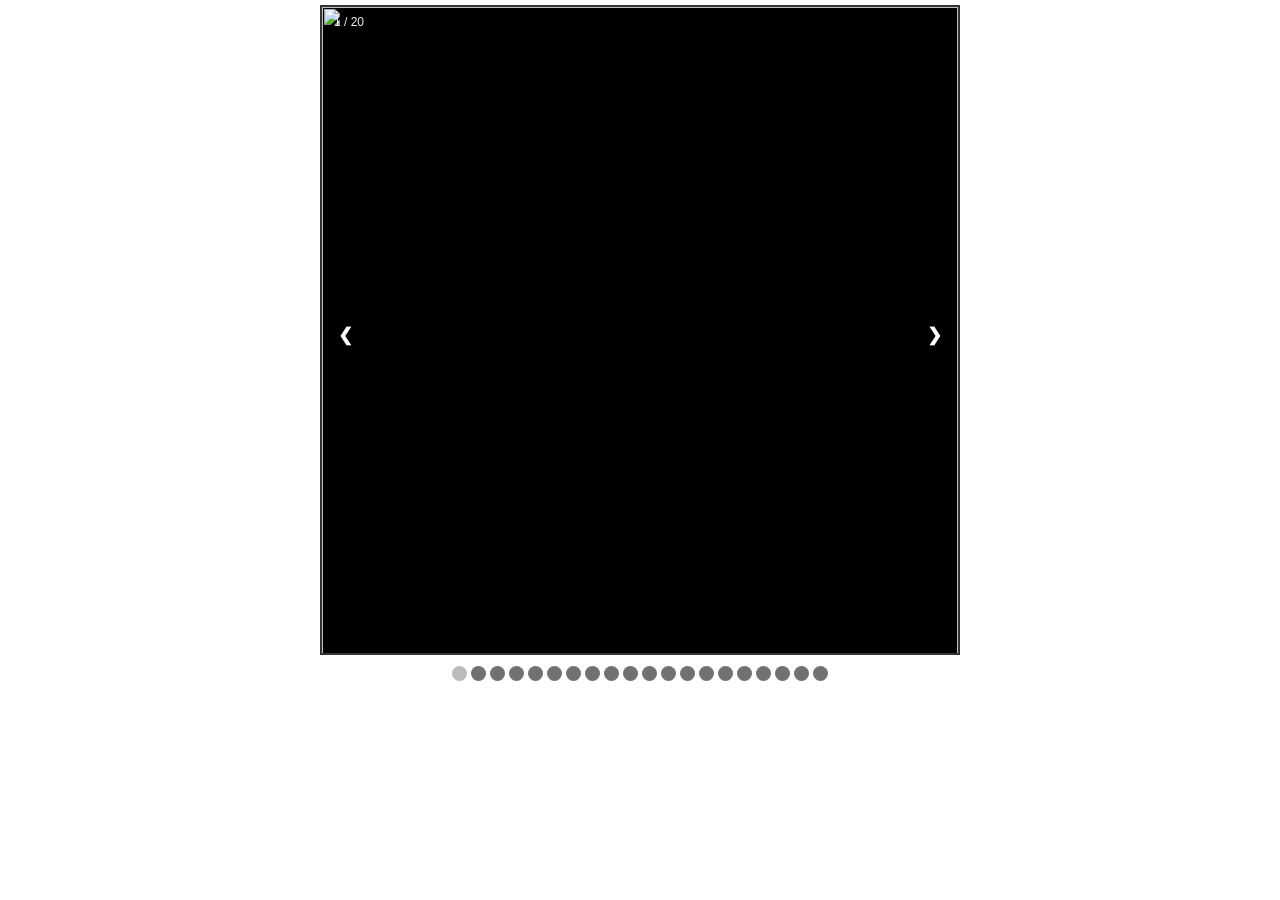
==== gallery.html @ d69734c9 "Add files via upload" ====
<!DOCTYPE html>
<html lang="fi">

<head>
    <meta charset="UTF-8">
    <title>Kuvagalleria</title>
    <link rel="stylesheet" href="myspace.css">
</head>

<body>

    <!-- Slideshow container -->
    <div class="slideshow-container" id="slideshow-inner">
        <!-- Images will be generated here by JavaScript -->

        <!-- Next and previous buttons -->
        <a class="prev" onclick="plusSlides(-1)">&#10094;</a>
        <a class="next" onclick="plusSlides(1)">&#10095;</a>
    </div>
    <br>

    <!-- The dots container -->
    <div style="text-align:center" id="dot-container">
        <!-- Dots will be generated here by JavaScript -->
    </div>

    <script>
        let slideIndex = 1;

        const slideshowInner = document.getElementById('slideshow-inner');
        const dotContainer = document.getElementById('dot-container');
        const totalImages = 20;

        // 1. Clear existing content to avoid duplicates
        dotContainer.innerHTML = '';

        // 2. Loop forward from 1 to 20
        for (let i = 1; i <= totalImages; i++) {
            // Create Slide HTML
            const slideHtml = `
        <div class="mySlides fade">
            <div class="numbertext">${i} / ${totalImages}</div>
            <img src="gallery/${i}.jpeg" style="width: 100%;">
        </div>`;

            // 'beforeend' ensures 1 is first, 2 is second, etc.
            slideshowInner.insertAdjacentHTML('beforeend', slideHtml);

            // Create Dot HTML
            const dotHtml = `<span class="dot" onclick="currentSlide(${i})"></span>`;
            dotContainer.innerHTML += dotHtml;
        }

        // 3. Move the navigation buttons to the END of the container 
        // so they sit on top of the images
        const prevBtn = document.querySelector('.prev');
        const nextBtn = document.querySelector('.next');
        slideshowInner.appendChild(prevBtn);
        slideshowInner.appendChild(nextBtn);

        // 4. Initialize the display
        showSlides(slideIndex);

        // --- Standard Functions (No changes needed here) ---
        function plusSlides(n) {
            showSlides(slideIndex += n);
        }
        function currentSlide(n) {
            showSlides(slideIndex = n);
        }
        function showSlides(n) {
            let i;
            let slides = document.getElementsByClassName("mySlides");
            let dots = document.getElementsByClassName("dot");
            if (n > slides.length) { slideIndex = 1 }
            if (n < 1) { slideIndex = slides.length }
            for (i = 0; i < slides.length; i++) {
                slides[i].style.display = "none";
            }
            for (i = 0; i < dots.length; i++) {
                dots[i].className = dots[i].className.replace(" active", "");
            }
            slides[slideIndex - 1].style.display = "block";
            dots[slideIndex - 1].className += " active";
        }
    </script>

</body>

</html>
---- myspace.css ----
/* --- PERUSASETUKSET --- */
body {
	width: 100%;
	margin: auto;
	padding: 0;
	background-image: url('https://www.yofee.com/cdn/shop/files/AbstractGraffitiBackground4.jpg?v=1743639520');
	background-size: cover;
	background-position: center;
	background-attachment: fixed;
	font-family: sans-serif;
	font-size: 14px;
}

a {
	font-weight: bold;
	text-decoration: none;
	color: #1559BB;
	transition: 0.2s ease all;
}

a:hover {
	color: #FFCE95;
}

.container {
	background: #fff;
	width: 95%;
	max-width: 960px;
	margin: auto;
}

/* --- HEADER & NAV --- */
header {
	position: relative;
	background: #000000;
	padding: 10px;
	display: grid;
}

.search {
	justify-content: space-between;
	grid-row: 1;
	grid-column: 2/4;
	text-align: right;
	font-size: 8px;
	color: #fff;
	line-height: 0;
}

header button#menuToggle {
	z-index: 1000;
	position: absolute;
	top: 6px;
	left: 0px;
	background: transparent;
	outline: 0;
	border: 0;
	display: none;
}

header button#menuToggle svg {
	fill: #fff;
	width: 40px;
	height: 40px;
}

.nav {
	grid-column: 1/4;
	grid-row: 3;
	margin: 15px 0 0 0;
	display: flex;
}

.nav div {
	padding: 3px 10px;
	color: #fff;
}

.nav div a {
	color: #fff;
	font-weight: normal;
}

.nav div a:hover {
	color: #FFCE95;
}

/* --- MAIN LAYOUT --- */
.main {
	display: grid;
	grid-template-columns: 44% 54%;
	margin-top: 30px;
}

.left {
	grid-column: 1;
	padding: 0 30px;
}

.profile {
	display: grid;
	grid-gap: 1em;
	align-items: center;
}

.profile .profilePicture {
	grid-column: 1/2;
	text-align: center;
	margin: auto;
}

.profile .profileInfo {
	grid-column: 2/4;
}

.profile .profileInfo p {
	line-height: 4px;
	font-size: 13px;
}

.onlineNow {
	position: relative;
	margin-left: 20px;
	padding: 15px 0;
	color: green;
	font-weight: bold;
	font-size: 12px;
}

.onlineNow:before {
	content: '';
	position: absolute;
	top: 7px;
	left: -25px;
	display: block;
	height: 20px;
	width: 20px;
	background: url('images/online.gif');
	background-size: cover;
}

.tagline {
	display: block;
	margin: 10px 0 25px 0;
}

.contact {
	border: 1px solid #ccc;
}

.contact h3,
.userDetails h3 {
	background: #92969a;
	color: #fff;
	font-size: 13px;
	font-weight: bold;
	padding: 5px 10px;
	margin: 0px;
	border-bottom: 1px solid #ccc;
}

.userDetails th {
    padding: 2px;
    font-size: 12px;
}

.userDetails th:first-child {
    background:#92969a;
    color: #000000;
    width: 250px;
}

.userDetails th:last-child {
    background: #92969a;
    width: 250px;
    font-weight: normal;
}

.contactNav ul {
	margin: 0;
	list-style: none;
	display: inline-block;
}

.contactNav ul li {
	position: relative;
	padding: 5px 8px;
}

.contactNav ul li a {
	font-size: 12px;
}

.contactNav ul li svg {
	position: absolute;
	top: 6px;
	left: -20px;
	display: block;
	height: 15px;
	width: 15px;
	fill: #ccc;
}

.contactNav ul li:hover a,
.contactNav ul li:hover svg {
	color: #FFCE95;
	fill: #FFCE95;
}

/* --- MUSIIKKISOITIN --- */
.musicPlayer {
	position: relative;
	border: 1px solid #333;
	background: linear-gradient(#eee, #ccc);
	padding: 5px;
	margin-bottom: 20px;
	height: 50px;
}

.musicPlayer button {
	position: absolute;
	top: 5px;
	left: 5px;
	border-radius: 100%;
	height: 40px;
	width: 40px;
	background: #eee;
	cursor: pointer;
}

.musicPlayer .songName {
	position: absolute;
	right: 14px;
	top: 13px;
	background: #333;
	color: #fff;
	border-radius: 5px;
	display: inline-block;
	width: 80%;
	margin-top: -5px;
}

/* --- OIKEA SARAKE & TOP 8 --- */
.right {
	grid-column: 2;
}

.right .network {
    text-align: center;
    padding: 20px 10px;
    border: 1px solid #000;
    font-size: 18px;
    font-weight: bold;
}

.right h3 {
    display: block;
    background: #92969a;
    color: #000000;
    padding: 2px 10px;
    font-size: 14px;
}

.right .blurb h4 {
    color: #000000;
    margin: 0;
    padding: 0;
}

.right .blurb p {
    padding: 0;
    margin: 0 0 20px 0;
}

.top8 {
	display: grid;
	grid-template-columns: auto auto auto auto;
	grid-gap: 10px;
	margin-bottom: 30px;
	justify-content: space-around;
}

.top8 div img {
	display: block;
	height: 80px;
	width: 80px;
	margin: auto;
	border-radius: 5px;
}

/* --- MOBIILI-REDAKTIO (Media Queries) --- */
@media screen and (max-width: 732px) {
	.main {
		grid-template-columns: 100%;
	}

	.left,
	.right {
		grid-column: 1/4;
		padding: 10px;
	}

	#menuToggle {
		display: block !important;
	}

	.nav {
		flex-direction: column;
		height: 0;
		overflow: hidden;
	}
}

/* --- GALLERIA (KORJATTU) --- */
.gallery-container {
	display: flex;
	flex-wrap: wrap;
	gap: 15px;
	justify-content: center;
	padding: 20px;
	border-top: 1px solid #ccc;
	/* Erottelee gallerian muusta sisällöstä */
}

.gallery-item {
	flex: 0 0 auto;
	width: 250px;
	/* Säädä tästä kuvien leveyttä */
}

.gallery-item img {
	width: 100%;
	height: 250px;
	/* Pakottaa kaikki kuvat saman korkuisiksi neliöiksi */
	display: block;
	object-fit: cover;
	/* Leikkaa kuvat siististi ilman venytystä */
	border-radius: 8px;
	box-shadow: 0 4px 8px rgba(0, 0, 0, 0.1);
	transition: transform 0.3s ease, box-shadow 0.3s ease;
}

.gallery-item img:hover {
	transform: scale(1.05);
	/* Suurenee hieman päälle vietäessä */
	box-shadow: 0 8px 16px rgba(0, 0, 0, 0.2);
	cursor: pointer;
}

* {
	box-sizing: border-box
}

/* Modified Slideshow container */
.slideshow-container {
	max-width: 50%;
	max-height: 650px;
	position: relative;
	margin: 5px auto;
	margin-bottom: -5px;
	overflow: hidden;
	border: 2px solid #333;
	background: #000;
}

/* Force images to fit the container without distortion */
.mySlides img {
	width: 100%;
	height: 650px;
	object-fit: contain;
}

/* Next & previous buttons */
.prev,
.next {
	cursor: pointer;
	position: absolute;
	top: 50%;
	width: auto;
	margin-top: -22px;
	padding: 16px;
	color: white;
	font-weight: bold;
	font-size: 18px;
	transition: 0.6s ease;
	border-radius: 0 3px 3px 0;
	user-select: none;
}

/* Position the "next button" to the right */
.next {
	right: 0;
	border-radius: 3px 0 0 3px;
}

/* On hover, add a black background color with a little bit see-through */
.prev:hover,
.next:hover {
	background-color: rgba(0, 0, 0, 0.8);
}

/* Caption text */
.text {
	color: #f2f2f2;
	font-size: 15px;
	padding: 8px 12px;
	position: absolute;
	bottom: 8px;
	width: 100%;
	text-align: center;
}

/* Number text (1/3 etc) */
.numbertext {
	color: #f2f2f2;
	font-size: 12px;
	padding: 8px 12px;
	position: absolute;
	top: 0;
}

/* The dots/bullets/indicators */
.dot {
	cursor: pointer;
	height: 15px;
	width: 15px;
	margin: 0 2px;
	background-color: #717171;
	border-radius: 50%;
	display: inline-block;
	transition: background-color 0.6s ease;
}

.active,
.dot:hover {
	background-color: #bbb;
}

/* Fading animation */
.fade {
	animation-name: fade;
	animation-duration: 1.5s;
}

@keyframes fade {
	from {
		opacity: .4
	}

	to {
		opacity: 1
	}
}
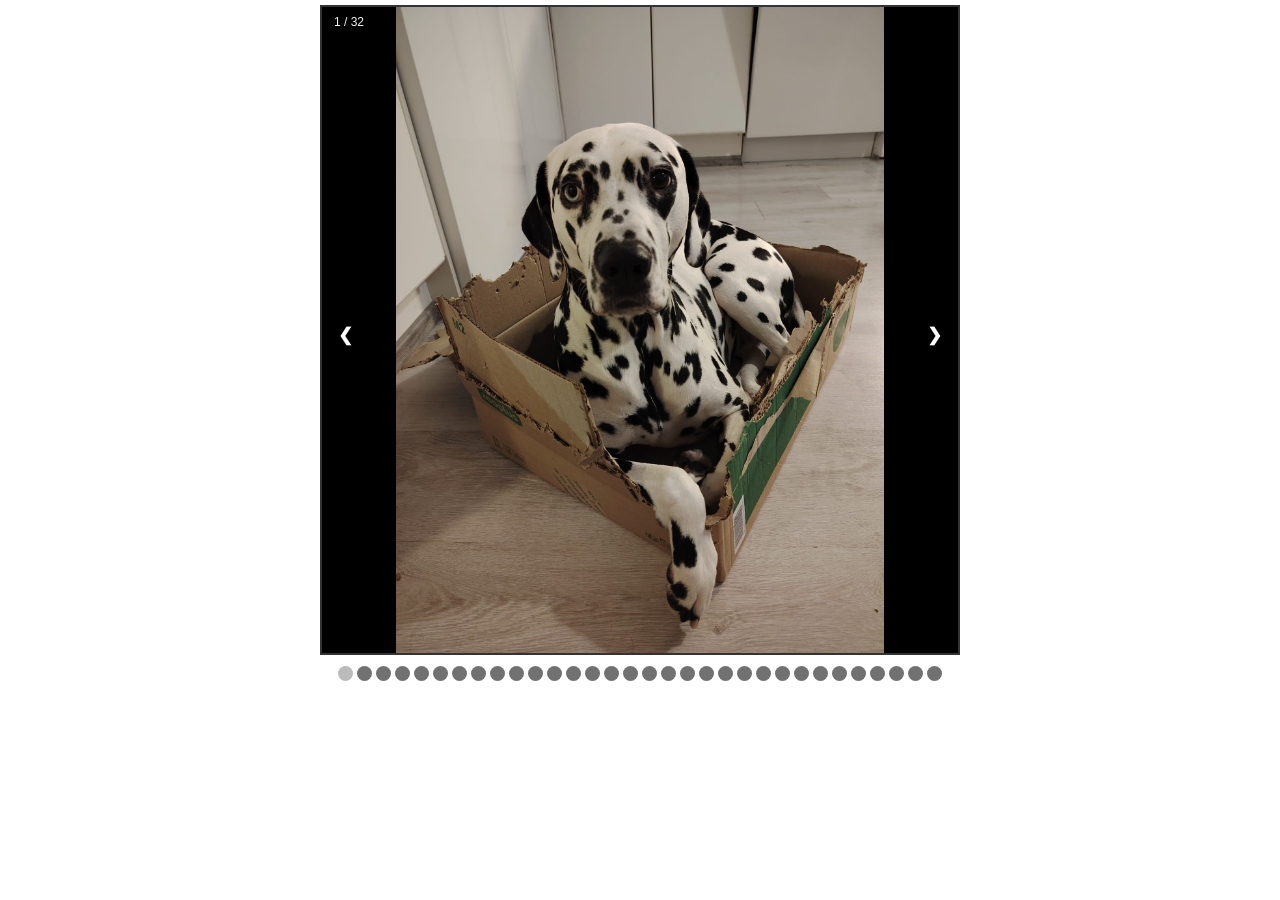
==== commit a61d7f06: "Update gallery.html" ====
--- a/gallery.html
+++ b/gallery.html
@@ -29,7 +29,7 @@
 
         const slideshowInner = document.getElementById('slideshow-inner');
         const dotContainer = document.getElementById('dot-container');
-        const totalImages = 20;
+        const totalImages = 32;
 
         // 1. Clear existing content to avoid duplicates
         dotContainer.innerHTML = '';
--- a/myspace.css
+++ b/myspace.css
@@ -160,20 +160,20 @@
 }
 
 .userDetails th {
-    padding: 2px;
-    font-size: 12px;
+	padding: 2px;
+	font-size: 12px;
 }
 
 .userDetails th:first-child {
-    background:#92969a;
-    color: #000000;
-    width: 250px;
+	background: #92969a;
+	color: #000000;
+	width: 250px;
 }
 
 .userDetails th:last-child {
-    background: #92969a;
-    width: 250px;
-    font-weight: normal;
+	background: #92969a;
+	width: 250px;
+	font-weight: normal;
 }
 
 .contactNav ul {
@@ -246,30 +246,30 @@
 }
 
 .right .network {
-    text-align: center;
-    padding: 20px 10px;
-    border: 1px solid #000;
-    font-size: 18px;
-    font-weight: bold;
+	text-align: center;
+	padding: 20px 10px;
+	border: 1px solid #000;
+	font-size: 18px;
+	font-weight: bold;
 }
 
 .right h3 {
-    display: block;
-    background: #92969a;
-    color: #000000;
-    padding: 2px 10px;
-    font-size: 14px;
+	display: block;
+	background: #92969a;
+	color: #000000;
+	padding: 2px 10px;
+	font-size: 14px;
 }
 
 .right .blurb h4 {
-    color: #000000;
-    margin: 0;
-    padding: 0;
+	color: #000000;
+	margin: 0;
+	padding: 0;
 }
 
 .right .blurb p {
-    padding: 0;
-    margin: 0 0 20px 0;
+	padding: 0;
+	margin: 0 0 20px 0;
 }
 
 .top8 {
@@ -450,4 +450,54 @@
 	to {
 		opacity: 1
 	}
+}
+
+.gallery-container {
+	display: flex;
+	gap: 15px;
+	flex-wrap: wrap;
+}
+
+.gallery-item img {
+	width: 200px;
+	cursor: pointer;
+	border-radius: 10px;
+	transition: transform 0.3s;
+}
+
+.gallery-item img:hover {
+	transform: scale(1.05);
+}
+
+/* Modal background */
+.modal {
+	display: none;
+	position: fixed;
+	z-index: 1000;
+	padding-top: 50px;
+	left: 0;
+	top: 0;
+	width: 100%;
+	height: 100%;
+	overflow: auto;
+	background-color: rgba(0, 0, 0, 0.9);
+}
+
+/* Big image */
+.modal-content {
+	display: block;
+	margin: auto;
+	max-width: 90%;
+	max-height: 85vh;
+	border-radius: 10px;
+}
+
+/* Close button */
+.close {
+	position: absolute;
+	top: 20px;
+	right: 40px;
+	color: white;
+	font-size: 40px;
+	cursor: pointer;
 }
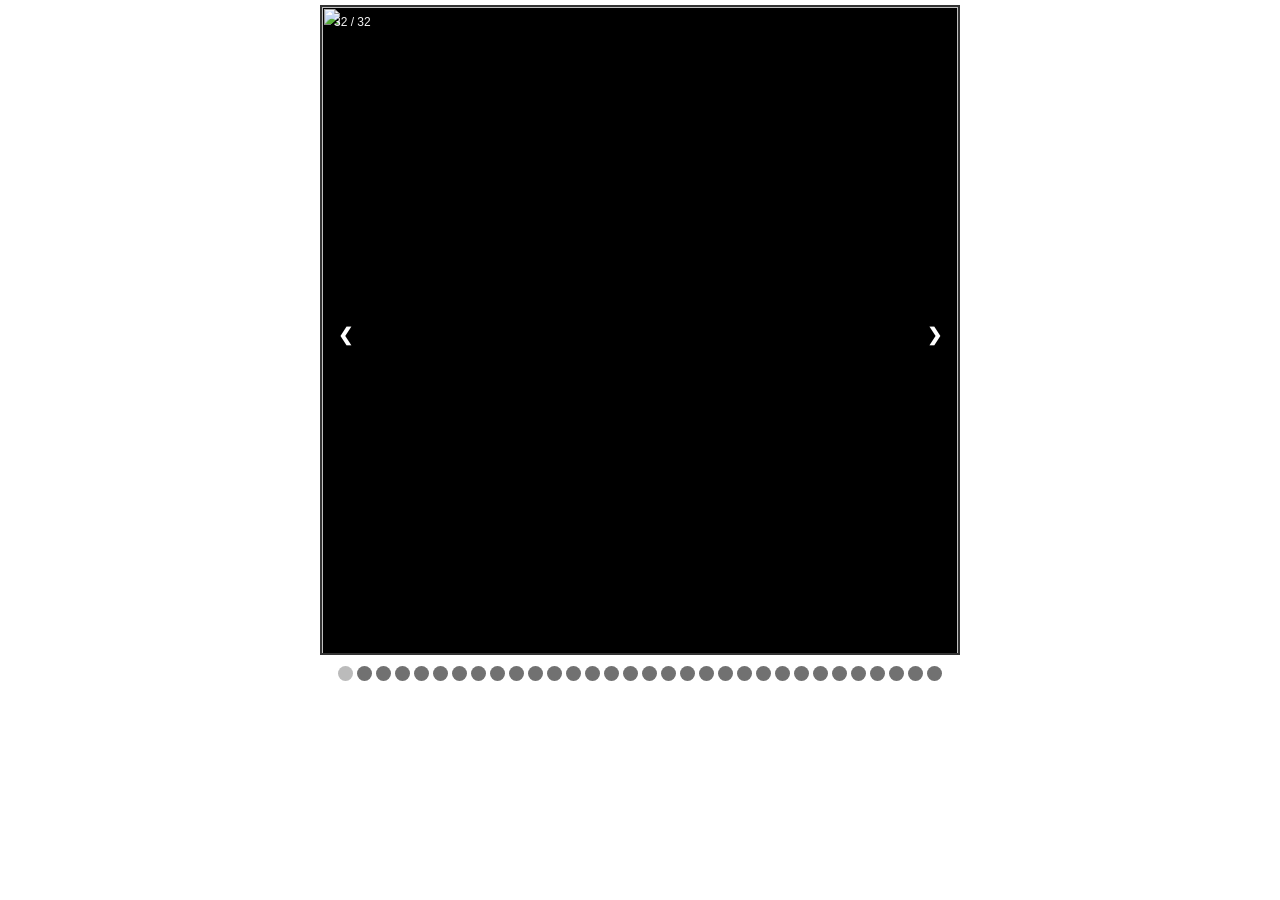
==== commit 5d94b125: "Update gallery.html" ====
--- a/gallery.html
+++ b/gallery.html
@@ -11,9 +11,10 @@
 
     <!-- Slideshow container -->
     <div class="slideshow-container" id="slideshow-inner">
-        <!-- Images will be generated here by JavaScript -->
-
-        <!-- Next and previous buttons -->
+        <!-- Kuvat generoidaan tänne JavaScriptillä -->
+        
+        <!-- Painikkeet pidetään täällä valmiina, ne jäävät automaattisesti 
+             JS:llä luotujen kuvien jälkeen/päälle -->
         <a class="prev" onclick="plusSlides(-1)">&#10094;</a>
         <a class="next" onclick="plusSlides(1)">&#10095;</a>
     </div>
@@ -21,7 +22,7 @@
 
     <!-- The dots container -->
     <div style="text-align:center" id="dot-container">
-        <!-- Dots will be generated here by JavaScript -->
+        <!-- Pisteet generoidaan tänne JavaScriptillä -->
     </div>
 
     <script>
@@ -31,37 +32,29 @@
         const dotContainer = document.getElementById('dot-container');
         const totalImages = 32;
 
-        // 1. Clear existing content to avoid duplicates
+        // 1. Tyhjennetään pisteet tuplien välttämiseksi
         dotContainer.innerHTML = '';
 
-        // 2. Loop forward from 1 to 20
+        // 2. Luodaan kuvat ja pisteet
+        // 'afterbegin' asettaa kuvat containerin ALKUUN, jolloin nuolinäppäimet 
+        // (jotka ovat jo HTML:ssä) jäävät luonnostaan containerin loppuun kuvien päälle.
         for (let i = 1; i <= totalImages; i++) {
-            // Create Slide HTML
             const slideHtml = `
-        <div class="mySlides fade">
-            <div class="numbertext">${i} / ${totalImages}</div>
-            <img src="gallery/${i}.jpeg" style="width: 100%;">
-        </div>`;
+            <div class="mySlides fade">
+                <div class="numbertext">${i} / ${totalImages}</div>
+                <img src="gallery/${i}.jpeg" style="width: 100%;">
+            </div>`;
 
-            // 'beforeend' ensures 1 is first, 2 is second, etc.
-            slideshowInner.insertAdjacentHTML('beforeend', slideHtml);
+            slideshowInner.insertAdjacentHTML('afterbegin', slideHtml);
 
-            // Create Dot HTML
             const dotHtml = `<span class="dot" onclick="currentSlide(${i})"></span>`;
             dotContainer.innerHTML += dotHtml;
         }
 
-        // 3. Move the navigation buttons to the END of the container 
-        // so they sit on top of the images
-        const prevBtn = document.querySelector('.prev');
-        const nextBtn = document.querySelector('.next');
-        slideshowInner.appendChild(prevBtn);
-        slideshowInner.appendChild(nextBtn);
-
-        // 4. Initialize the display
+        // 3. Alustetaan näyttö (Painikkeiden JS-siirto poistettu, koska HTML hoitaa sen nyt)
         showSlides(slideIndex);
 
-        // --- Standard Functions (No changes needed here) ---
+        // --- Standardit funktiot ---
         function plusSlides(n) {
             showSlides(slideIndex += n);
         }
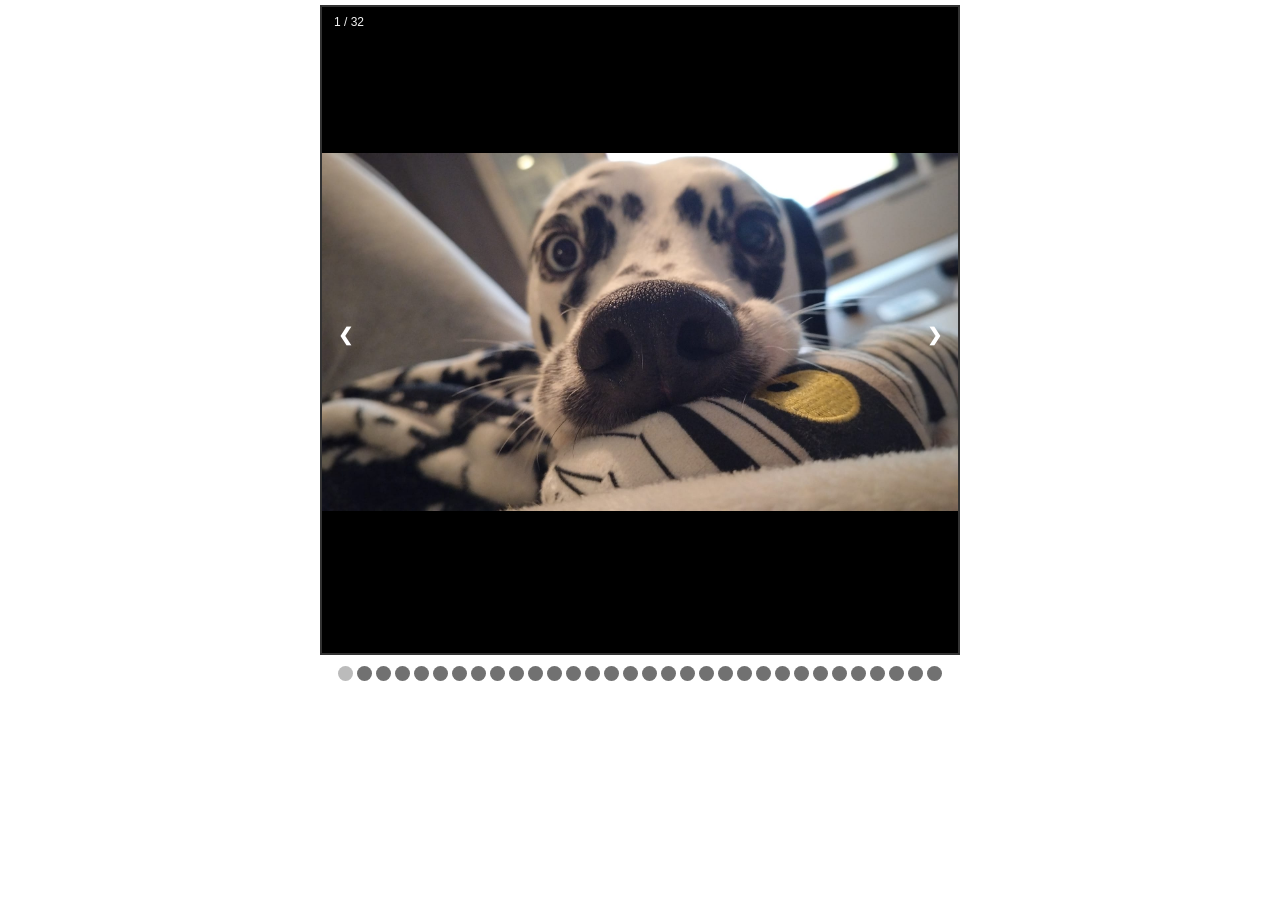
==== commit cb16408f: "Update gallery.html" ====
--- a/gallery.html
+++ b/gallery.html
@@ -45,7 +45,7 @@
                 <img src="gallery/${i}.jpeg" style="width: 100%;">
             </div>`;
 
-            slideshowInner.insertAdjacentHTML('afterbegin', slideHtml);
+            slideshowInner.insertAdjacentHTML('beforeend', slideHtml);
 
             const dotHtml = `<span class="dot" onclick="currentSlide(${i})"></span>`;
             dotContainer.innerHTML += dotHtml;
--- a/myspace.css
+++ b/myspace.css
@@ -1,503 +1,506 @@
 /* --- PERUSASETUKSET --- */
 body {
-	width: 100%;
-	margin: auto;
-	padding: 0;
-	background-image: url('https://www.yofee.com/cdn/shop/files/AbstractGraffitiBackground4.jpg?v=1743639520');
-	background-size: cover;
-	background-position: center;
-	background-attachment: fixed;
-	font-family: sans-serif;
-	font-size: 14px;
+    width: 100%;
+    margin: auto;
+    padding: 0;
+    background-image: url('https://www.yofee.com/cdn/shop/files/AbstractGraffitiBackground4.jpg?v=1743639520');
+    background-size: cover;
+    background-position: center;
+    background-attachment: fixed;
+    font-family: sans-serif;
+    font-size: 14px;
 }
 
 a {
-	font-weight: bold;
-	text-decoration: none;
-	color: #1559BB;
-	transition: 0.2s ease all;
+    font-weight: bold;
+    text-decoration: none;
+    color: #1559BB;
+    transition: 0.2s ease all;
 }
 
 a:hover {
-	color: #FFCE95;
+    color: #FFCE95;
 }
 
 .container {
-	background: #fff;
-	width: 95%;
-	max-width: 960px;
-	margin: auto;
+    background: #fff;
+    width: 95%;
+    max-width: 960px;
+    margin: auto;
 }
 
 /* --- HEADER & NAV --- */
 header {
-	position: relative;
-	background: #000000;
-	padding: 10px;
-	display: grid;
+    position: relative;
+    background: #000000;
+    padding: 10px;
+    display: grid;
 }
 
 .search {
-	justify-content: space-between;
-	grid-row: 1;
-	grid-column: 2/4;
-	text-align: right;
-	font-size: 8px;
-	color: #fff;
-	line-height: 0;
+    justify-content: space-between;
+    grid-row: 1;
+    grid-column: 2/4;
+    text-align: right;
+    font-size: 8px;
+    color: #fff;
+    line-height: 0;
 }
 
 header button#menuToggle {
-	z-index: 1000;
-	position: absolute;
-	top: 6px;
-	left: 0px;
-	background: transparent;
-	outline: 0;
-	border: 0;
-	display: none;
+    z-index: 1000;
+    position: absolute;
+    top: 6px;
+    left: 0px;
+    background: transparent;
+    outline: 0;
+    border: 0;
+    display: none;
 }
 
 header button#menuToggle svg {
-	fill: #fff;
-	width: 40px;
-	height: 40px;
+    fill: #fff;
+    width: 40px;
+    height: 40px;
 }
 
 .nav {
-	grid-column: 1/4;
-	grid-row: 3;
-	margin: 15px 0 0 0;
-	display: flex;
+    grid-column: 1/4;
+    grid-row: 3;
+    margin: 15px 0 0 0;
+    display: flex;
 }
 
 .nav div {
-	padding: 3px 10px;
-	color: #fff;
+    padding: 3px 10px;
+    color: #fff;
 }
 
 .nav div a {
-	color: #fff;
-	font-weight: normal;
+    color: #fff;
+    font-weight: normal;
 }
 
 .nav div a:hover {
-	color: #FFCE95;
+    color: #FFCE95;
 }
 
 /* --- MAIN LAYOUT --- */
 .main {
-	display: grid;
-	grid-template-columns: 44% 54%;
-	margin-top: 30px;
+    display: grid;
+    grid-template-columns: 44% 54%;
+    margin-top: 30px;
 }
 
 .left {
-	grid-column: 1;
-	padding: 0 30px;
+    grid-column: 1;
+    padding: 0 30px;
 }
 
 .profile {
-	display: grid;
-	grid-gap: 1em;
-	align-items: center;
+    display: grid;
+    grid-gap: 1em;
+    align-items: center;
 }
 
 .profile .profilePicture {
-	grid-column: 1/2;
-	text-align: center;
-	margin: auto;
+    grid-column: 1/2;
+    text-align: center;
+    margin: auto;
 }
 
 .profile .profileInfo {
-	grid-column: 2/4;
+    grid-column: 2/4;
 }
 
 .profile .profileInfo p {
-	line-height: 4px;
-	font-size: 13px;
+    line-height: 4px;
+    font-size: 13px;
 }
 
 .onlineNow {
-	position: relative;
-	margin-left: 20px;
-	padding: 15px 0;
-	color: green;
-	font-weight: bold;
-	font-size: 12px;
+    position: relative;
+    margin-left: 20px;
+    padding: 15px 0;
+    color: green;
+    font-weight: bold;
+    font-size: 12px;
 }
 
 .onlineNow:before {
-	content: '';
-	position: absolute;
-	top: 7px;
-	left: -25px;
-	display: block;
-	height: 20px;
-	width: 20px;
-	background: url('images/online.gif');
-	background-size: cover;
+    content: '';
+    position: absolute;
+    top: 7px;
+    left: -25px;
+    display: block;
+    height: 20px;
+    width: 20px;
+    background: url('images/online.gif');
+    background-size: cover;
 }
 
 .tagline {
-	display: block;
-	margin: 10px 0 25px 0;
+    display: block;
+    margin: 10px 0 25px 0;
 }
 
 .contact {
-	border: 1px solid #ccc;
+    border: 1px solid #ccc;
 }
 
 .contact h3,
 .userDetails h3 {
-	background: #92969a;
-	color: #fff;
-	font-size: 13px;
-	font-weight: bold;
-	padding: 5px 10px;
-	margin: 0px;
-	border-bottom: 1px solid #ccc;
+    background: #92969a;
+    color: #fff;
+    font-size: 13px;
+    font-weight: bold;
+    padding: 5px 10px;
+    margin: 0px;
+    border-bottom: 1px solid #ccc;
 }
 
 .userDetails th {
-	padding: 2px;
-	font-size: 12px;
+    padding: 2px;
+    font-size: 12px;
 }
 
 .userDetails th:first-child {
-	background: #92969a;
-	color: #000000;
-	width: 250px;
+    background: #92969a;
+    color: #000000;
+    width: 250px;
 }
 
 .userDetails th:last-child {
-	background: #92969a;
-	width: 250px;
-	font-weight: normal;
+    background: #92969a;
+    width: 250px;
+    font-weight: normal;
 }
 
 .contactNav ul {
-	margin: 0;
-	list-style: none;
-	display: inline-block;
+    margin: 0;
+    list-style: none;
+    display: inline-block;
 }
 
 .contactNav ul li {
-	position: relative;
-	padding: 5px 8px;
+    position: relative;
+    padding: 5px 8px;
 }
 
 .contactNav ul li a {
-	font-size: 12px;
+    font-size: 12px;
 }
 
 .contactNav ul li svg {
-	position: absolute;
-	top: 6px;
-	left: -20px;
-	display: block;
-	height: 15px;
-	width: 15px;
-	fill: #ccc;
+    position: absolute;
+    top: 6px;
+    left: -20px;
+    display: block;
+    height: 15px;
+    width: 15px;
+    fill: #ccc;
 }
 
 .contactNav ul li:hover a,
 .contactNav ul li:hover svg {
-	color: #FFCE95;
-	fill: #FFCE95;
+    color: #FFCE95;
+    fill: #FFCE95;
 }
 
 /* --- MUSIIKKISOITIN --- */
 .musicPlayer {
-	position: relative;
-	border: 1px solid #333;
-	background: linear-gradient(#eee, #ccc);
-	padding: 5px;
-	margin-bottom: 20px;
-	height: 50px;
+    position: relative;
+    border: 1px solid #333;
+    background: linear-gradient(#eee, #ccc);
+    padding: 5px;
+    margin-bottom: 20px;
+    height: 50px;
 }
 
 .musicPlayer button {
-	position: absolute;
-	top: 5px;
-	left: 5px;
-	border-radius: 100%;
-	height: 40px;
-	width: 40px;
-	background: #eee;
-	cursor: pointer;
+    position: absolute;
+    top: 5px;
+    left: 5px;
+    border-radius: 100%;
+    height: 40px;
+    width: 40px;
+    background: #eee;
+    cursor: pointer;
 }
 
 .musicPlayer .songName {
-	position: absolute;
-	right: 14px;
-	top: 13px;
-	background: #333;
-	color: #fff;
-	border-radius: 5px;
-	display: inline-block;
-	width: 80%;
-	margin-top: -5px;
+    position: absolute;
+    right: 14px;
+    top: 13px;
+    background: #333;
+    color: #fff;
+    border-radius: 5px;
+    display: inline-block;
+    width: 80%;
+    margin-top: -5px;
 }
 
 /* --- OIKEA SARAKE & TOP 8 --- */
 .right {
-	grid-column: 2;
+    grid-column: 2;
 }
 
 .right .network {
-	text-align: center;
-	padding: 20px 10px;
-	border: 1px solid #000;
-	font-size: 18px;
-	font-weight: bold;
+    text-align: center;
+    padding: 20px 10px;
+    border: 1px solid #000;
+    font-size: 18px;
+    font-weight: bold;
 }
 
 .right h3 {
-	display: block;
-	background: #92969a;
-	color: #000000;
-	padding: 2px 10px;
-	font-size: 14px;
+    display: block;
+    background: #92969a;
+    color: #000000;
+    padding: 2px 10px;
+    font-size: 14px;
 }
 
 .right .blurb h4 {
-	color: #000000;
-	margin: 0;
-	padding: 0;
+    color: #000000;
+    margin: 0;
+    padding: 0;
 }
 
 .right .blurb p {
-	padding: 0;
-	margin: 0 0 20px 0;
+    padding: 0;
+    margin: 0 0 20px 0;
 }
 
 .top8 {
-	display: grid;
-	grid-template-columns: auto auto auto auto;
-	grid-gap: 10px;
-	margin-bottom: 30px;
-	justify-content: space-around;
+    display: grid;
+    grid-template-columns: auto auto auto auto;
+    grid-gap: 10px;
+    margin-bottom: 30px;
+    justify-content: space-around;
 }
 
 .top8 div img {
-	display: block;
-	height: 80px;
-	width: 80px;
-	margin: auto;
-	border-radius: 5px;
+    display: block;
+    height: 80px;
+    width: 80px;
+    margin: auto;
+    border-radius: 5px;
 }
 
 /* --- MOBIILI-REDAKTIO (Media Queries) --- */
 @media screen and (max-width: 732px) {
-	.main {
-		grid-template-columns: 100%;
-	}
-
-	.left,
-	.right {
-		grid-column: 1/4;
-		padding: 10px;
-	}
-
-	#menuToggle {
-		display: block !important;
-	}
-
-	.nav {
-		flex-direction: column;
-		height: 0;
-		overflow: hidden;
-	}
-}
-
-/* --- GALLERIA (KORJATTU) --- */
+    .main {
+        grid-template-columns: 100%;
+    }
+
+    .left,
+    .right {
+        grid-column: 1/4;
+        padding: 10px;
+    }
+
+    #menuToggle {
+        display: block !important;
+    }
+
+    .nav {
+        flex-direction: column;
+        height: 0;
+        overflow: hidden;
+    }
+
+    /* === SIVUN SISÄISET KORJAUKSET GALLERIALLE MOBIILIIN === */
+    .slideshow-container {
+        max-width: 95% !important; /* Otetaan lähes koko ruudun leveys kännykällä */
+        max-height: 400px;         /* Pienennetään maksimikorkeutta */
+        margin: 10px auto;
+    }
+
+    .mySlides img {
+        height: auto !important;   /* Kumotaan kiinteä tietokoneen 650px korkeus */
+        max-height: 400px;         /* Estetään kuvan venyminen ruudun ulkopuolelle */
+        object-fit: contain;       /* Pitää kuvasuhteen kauniina */
+    }
+
+    /* Suuremmat painikkeet kosketusnäytölle */
+    .prev, .next {
+        padding: 12px;
+        font-size: 24px;
+        background-color: rgba(0, 0, 0, 0.4);
+    }
+
+    .dot {
+        height: 18px;
+        width: 18px;
+        margin: 0 5px;
+    }
+}
+
+/* --- GALLERIA --- */
 .gallery-container {
-	display: flex;
-	flex-wrap: wrap;
-	gap: 15px;
-	justify-content: center;
-	padding: 20px;
-	border-top: 1px solid #ccc;
-	/* Erottelee gallerian muusta sisällöstä */
+    display: flex;
+    flex-wrap: wrap;
+    gap: 15px;
+    justify-content: center;
+    padding: 20px;
+    border-top: 1px solid #ccc;
 }
 
 .gallery-item {
-	flex: 0 0 auto;
-	width: 250px;
-	/* Säädä tästä kuvien leveyttä */
+    flex: 0 0 auto;
+    width: 250px;
 }
 
 .gallery-item img {
-	width: 100%;
-	height: 250px;
-	/* Pakottaa kaikki kuvat saman korkuisiksi neliöiksi */
-	display: block;
-	object-fit: cover;
-	/* Leikkaa kuvat siististi ilman venytystä */
-	border-radius: 8px;
-	box-shadow: 0 4px 8px rgba(0, 0, 0, 0.1);
-	transition: transform 0.3s ease, box-shadow 0.3s ease;
+    width: 100%;
+    height: 250px;
+    display: block;
+    object-fit: cover;
+    border-radius: 8px;
+    box-shadow: 0 4px 8px rgba(0, 0, 0, 0.1);
+    transition: transform 0.3s ease, box-shadow 0.3s ease;
 }
 
 .gallery-item img:hover {
-	transform: scale(1.05);
-	/* Suurenee hieman päälle vietäessä */
-	box-shadow: 0 8px 16px rgba(0, 0, 0, 0.2);
-	cursor: pointer;
+    transform: scale(1.05);
+    box-shadow: 0 8px 16px rgba(0, 0, 0, 0.2);
+    cursor: pointer;
 }
 
 * {
-	box-sizing: border-box
-}
-
-/* Modified Slideshow container */
+    box-sizing: border-box
+}
+
+/* Slideshow container (Tietokoneversio) */
 .slideshow-container {
-	max-width: 50%;
-	max-height: 650px;
-	position: relative;
-	margin: 5px auto;
-	margin-bottom: -5px;
-	overflow: hidden;
-	border: 2px solid #333;
-	background: #000;
-}
-
-/* Force images to fit the container without distortion */
+    max-width: 50%;
+    max-height: 650px;
+    position: relative;
+    margin: 5px auto;
+    margin-bottom: -5px;
+    overflow: hidden;
+    border: 2px solid #333;
+    background: #000;
+}
+
+/* Force images to fit the container without distortion (Tietokoneversio) */
 .mySlides img {
-	width: 100%;
-	height: 650px;
-	object-fit: contain;
+    width: 100%;
+    height: 650px;
+    object-fit: contain;
 }
 
 /* Next & previous buttons */
 .prev,
 .next {
-	cursor: pointer;
-	position: absolute;
-	top: 50%;
-	width: auto;
-	margin-top: -22px;
-	padding: 16px;
-	color: white;
-	font-weight: bold;
-	font-size: 18px;
-	transition: 0.6s ease;
-	border-radius: 0 3px 3px 0;
-	user-select: none;
+    cursor: pointer;
+    position: absolute;
+    top: 50%;
+    width: auto;
+    margin-top: -22px;
+    padding: 16px;
+    color: white;
+    font-weight: bold;
+    font-size: 18px;
+    transition: 0.6s ease;
+    border-radius: 0 3px 3px 0;
+    user-select: none;
 }
 
 /* Position the "next button" to the right */
 .next {
-	right: 0;
-	border-radius: 3px 0 0 3px;
+    right: 0;
+    border-radius: 3px 0 0 3px;
 }
 
 /* On hover, add a black background color with a little bit see-through */
 .prev:hover,
 .next:hover {
-	background-color: rgba(0, 0, 0, 0.8);
+    background-color: rgba(0, 0, 0, 0.8);
 }
 
 /* Caption text */
 .text {
-	color: #f2f2f2;
-	font-size: 15px;
-	padding: 8px 12px;
-	position: absolute;
-	bottom: 8px;
-	width: 100%;
-	text-align: center;
+    color: #f2f2f2;
+    font-size: 15px;
+    padding: 8px 12px;
+    position: absolute;
+    bottom: 8px;
+    width: 100%;
+    text-align: center;
 }
 
 /* Number text (1/3 etc) */
 .numbertext {
-	color: #f2f2f2;
-	font-size: 12px;
-	padding: 8px 12px;
-	position: absolute;
-	top: 0;
+    color: #f2f2f2;
+    font-size: 12px;
+    padding: 8px 12px;
+    position: absolute;
+    top: 0;
 }
 
 /* The dots/bullets/indicators */
 .dot {
-	cursor: pointer;
-	height: 15px;
-	width: 15px;
-	margin: 0 2px;
-	background-color: #717171;
-	border-radius: 50%;
-	display: inline-block;
-	transition: background-color 0.6s ease;
+    cursor: pointer;
+    height: 15px;
+    width: 15px;
+    margin: 0 2px;
+    background-color: #717171;
+    border-radius: 50%;
+    display: inline-block;
+    transition: background-color 0.6s ease;
 }
 
 .active,
 .dot:hover {
-	background-color: #bbb;
+    background-color: #bbb;
 }
 
 /* Fading animation */
 .fade {
-	animation-name: fade;
-	animation-duration: 1.5s;
+    animation-name: fade;
+    animation-duration: 1.5s;
 }
 
 @keyframes fade {
-	from {
-		opacity: .4
-	}
-
-	to {
-		opacity: 1
-	}
-}
-
-.gallery-container {
-	display: flex;
-	gap: 15px;
-	flex-wrap: wrap;
-}
-
-.gallery-item img {
-	width: 200px;
-	cursor: pointer;
-	border-radius: 10px;
-	transition: transform 0.3s;
-}
-
-.gallery-item img:hover {
-	transform: scale(1.05);
+    from {
+        opacity: .4
+    }
+    to {
+        opacity: 1
+    }
 }
 
 /* Modal background */
 .modal {
-	display: none;
-	position: fixed;
-	z-index: 1000;
-	padding-top: 50px;
-	left: 0;
-	top: 0;
-	width: 100%;
-	height: 100%;
-	overflow: auto;
-	background-color: rgba(0, 0, 0, 0.9);
+    display: none;
+    position: fixed;
+    z-index: 1000;
+    padding-top: 50px;
+    left: 0;
+    top: 0;
+    width: 100%;
+    height: 100%;
+    overflow: auto;
+    background-color: rgba(0, 0, 0, 0.9);
 }
 
 /* Big image */
 .modal-content {
-	display: block;
-	margin: auto;
-	max-width: 90%;
-	max-height: 85vh;
-	border-radius: 10px;
+    display: block;
+    margin: auto;
+    max-width: 90%;
+    max-height: 85vh;
+    border-radius: 10px;
 }
 
 /* Close button */
 .close {
-	position: absolute;
-	top: 20px;
-	right: 40px;
-	color: white;
-	font-size: 40px;
-	cursor: pointer;
+    position: absolute;
+    top: 20px;
+    right: 40px;
+    color: white;
+    font-size: 40px;
+    cursor: pointer;
 }
